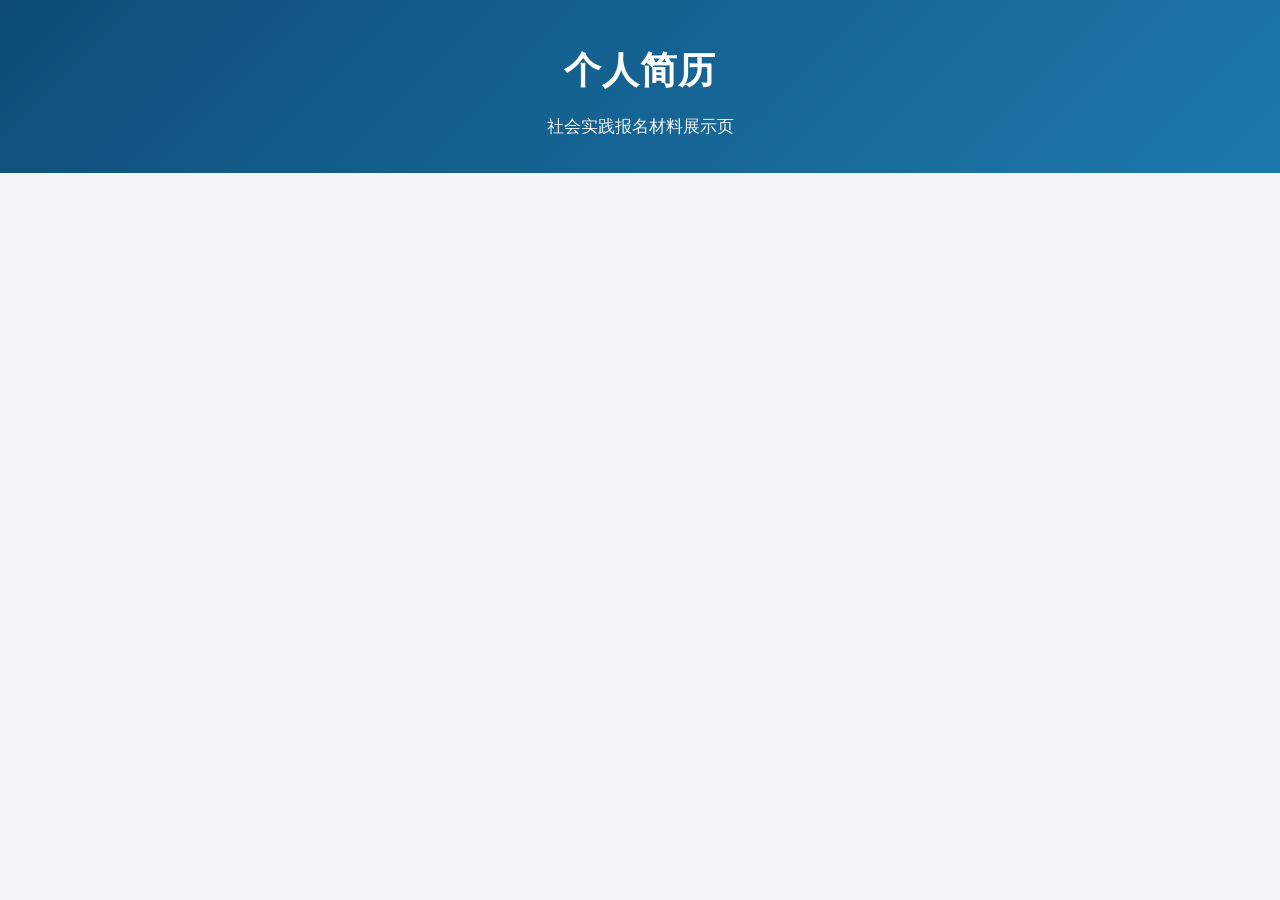
==== resume.html @ 56874cc4 "Update and rename huangwenru.html to resume.html" ====
<!DOCTYPE html>
<html lang="zh-CN">
<head>
  <meta charset="UTF-8">
  <meta name="viewport" content="width=device-width, initial-scale=1.0">
  <title>个人简历</title>
  <link rel="stylesheet" href="style.css">
</head>
<body class="detail-page">
  <header class="site-header detail-header">
    <div class="container">
      <h1>个人简历</h1>
      <p class="subtitle">社会实践报名材料展示页</p>
    </div>
  </header>

  <main class="container">
    <div id="resumeContainer"></div>
  </main>

  <script src="data.js"></script>
  <script src="script.js"></script>
</body>
</html>
---- style.css ----
* {
  margin: 0;
  padding: 0;
  box-sizing: border-box;
}

body {
  font-family: "Microsoft YaHei", "PingFang SC", Arial, sans-serif;
  color: #1f2d3d;
  background: #f2f5f8;
  line-height: 1.7;
}

a {
  text-decoration: none;
  color: inherit;
}

.container {
  width: 94%;
  max-width: 1180px;
  margin: 0 auto;
}

/* 顶部 */
.site-header {
  background: linear-gradient(135deg, #0d4d77, #1d79ad);
  color: #fff;
  text-align: center;
  padding: 40px 20px 32px;
}

.site-header h1 {
  font-size: 2.3rem;
  margin-bottom: 10px;
  letter-spacing: 1px;
}

.site-header .subtitle {
  font-size: 1.05rem;
  opacity: 0.95;
}

.site-footer {
  text-align: center;
  color: #607080;
  font-size: 0.95rem;
  padding: 18px 12px 30px;
}

/* 首页卡片 */
.card-grid {
  display: grid;
  grid-template-columns: repeat(auto-fit, minmax(340px, 1fr));
  gap: 24px;
  padding: 36px 0 50px;
}

.profile-card {
  background: #fff;
  border: 1px solid #dbe5ee;
  border-radius: 14px;
  overflow: hidden;
  display: grid;
  grid-template-columns: 1.05fr 1fr;
  aspect-ratio: 4 / 3;
  box-shadow: 0 8px 22px rgba(30, 60, 90, 0.08);
  transition: all 0.25s ease;
}

.profile-card:hover {
  transform: translateY(-4px);
  box-shadow: 0 14px 30px rgba(30, 60, 90, 0.14);
}

.profile-photo {
  background: #eef3f7;
  display: flex;
  align-items: center;
  justify-content: center;
  overflow: hidden;
}

.profile-photo img {
  width: 100%;
  height: 100%;
  object-fit: contain;
  display: block;
  background: #eef3f7;
}

.profile-summary {
  padding: 20px 18px;
  display: flex;
  flex-direction: column;
  justify-content: center;
}

.profile-summary h2 {
  font-size: 1.7rem;
  color: #0b4d77;
  margin-bottom: 14px;
  line-height: 1.2;
}

.profile-summary p {
  color: #33475b;
  font-size: 1rem;
}

/* 详情页正式表格 */
.resume-wrapper {
  margin: 30px auto 50px;
  background: #fff;
  border: 1px solid #cfd9e3;
  box-shadow: 0 8px 24px rgba(0, 0, 0, 0.06);
}

.resume-title {
  padding: 16px 18px;
  font-size: 1.35rem;
  font-weight: 700;
  color: #17324a;
  border-bottom: 1px solid #cfd9e3;
  background: #f8fbfd;
}

.resume-table {
  width: 100%;
  border-collapse: collapse;
  table-layout: fixed;
}

.resume-table th,
.resume-table td {
  border: 1px solid #cfd9e3;
  padding: 14px 12px;
  font-size: 1rem;
  vertical-align: middle;
  word-break: break-word;
}

.resume-table th {
  width: 12%;
  background: #f7f9fb;
  font-weight: 600;
  text-align: center;
  color: #24384d;
}

.resume-table td {
  background: #fff;
}

.resume-photo-cell {
  width: 210px;
  text-align: center;
  background: #fcfdff;
}

.resume-photo-cell img {
  width: 160px;
  height: 210px;
  object-fit: contain;
  border: 1px solid #cfd9e3;
  background: #fff;
}

.section-label {
  background: #f7f9fb;
  font-weight: 700;
  text-align: left;
  color: #1b3953;
}

.long-text {
  padding: 16px 18px !important;
  line-height: 1.9;
  text-align: justify;
}

.list-content {
  padding: 14px 18px 14px 34px !important;
}

.list-content ul,
.list-content ol {
  margin: 0;
  padding-left: 20px;
}

.list-content li {
  margin-bottom: 10px;
}

.back-link {
  padding: 18px 20px 24px;
}

.back-link a {
  color: #0b5e91;
  font-weight: 600;
}

.back-link a:hover {
  text-decoration: underline;
}

.empty-state {
  background: #fff;
  border: 1px solid #cfd9e3;
  margin: 30px auto 50px;
  padding: 40px 24px;
  text-align: center;
}

.empty-state h2 {
  margin-bottom: 10px;
  color: #16344d;
}

/* 响应式 */
@media (max-width: 900px) {
  .profile-card {
    aspect-ratio: auto;
    min-height: 220px;
  }

  .resume-table,
  .resume-table tbody,
  .resume-table tr,
  .resume-table th,
  .resume-table td {
    display: block;
    width: 100%;
  }

  .resume-table th {
    border-bottom: none;
    text-align: left;
  }

  .resume-photo-cell {
    width: 100%;
  }

  .resume-photo-cell img {
    width: 150px;
    height: 200px;
    margin: 0 auto;
    display: block;
  }
}

@media (max-width: 640px) {
  .site-header h1 {
    font-size: 1.7rem;
  }

  .card-grid {
    grid-template-columns: 1fr;
  }

  .profile-card {
    grid-template-columns: 1fr;
  }

  .profile-photo {
    min-height: 260px;
  }

  .profile-summary h2 {
    font-size: 1.45rem;
  }
}
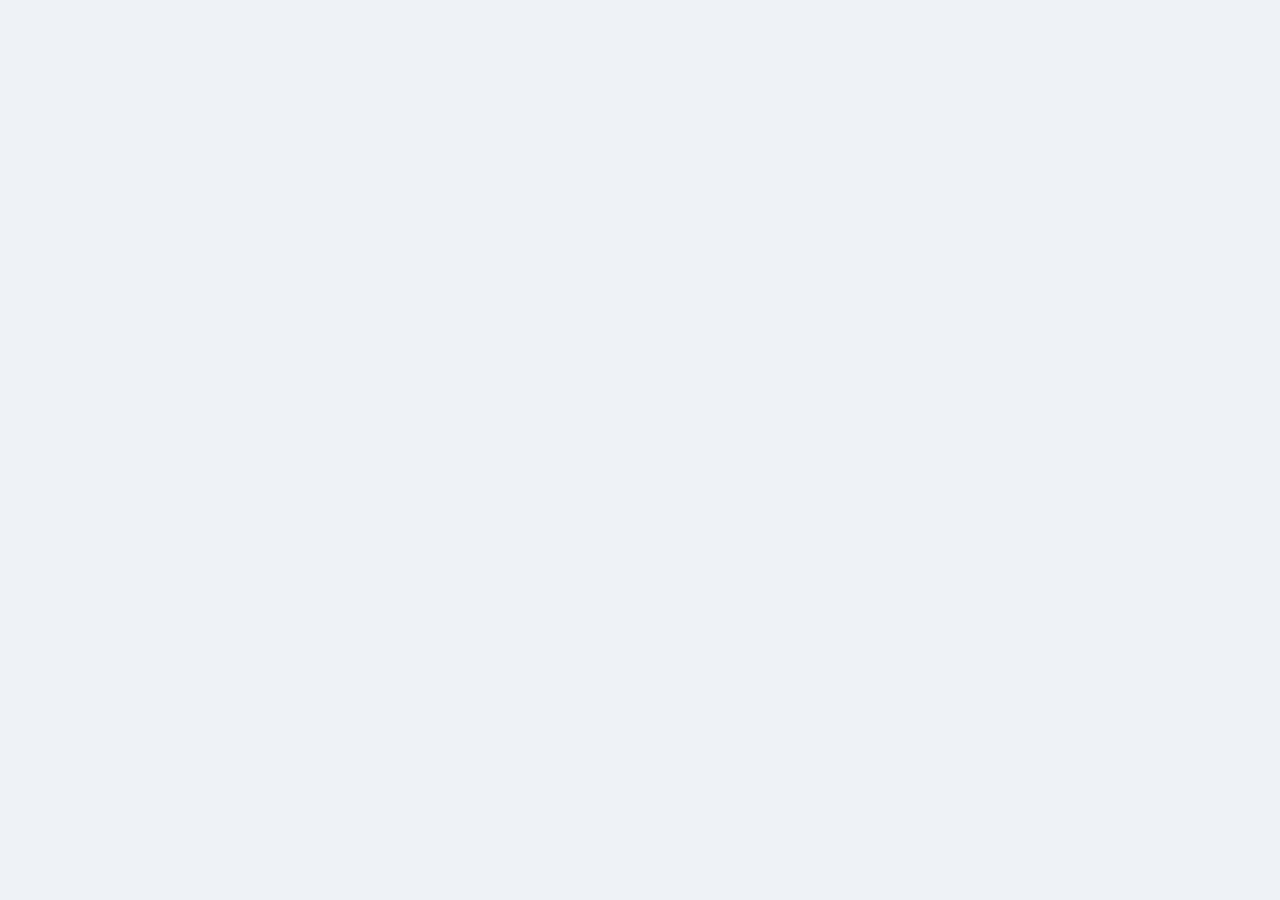
==== commit c5116887: "Update resume.html" ====
--- a/resume.html
+++ b/resume.html
@@ -1,24 +1,15 @@
 <!DOCTYPE html>
 <html lang="zh-CN">
 <head>
-  <meta charset="UTF-8">
-  <meta name="viewport" content="width=device-width, initial-scale=1.0">
+  <meta charset="UTF-8" />
+  <meta name="viewport" content="width=device-width, initial-scale=1.0" />
   <title>个人简历</title>
-  <link rel="stylesheet" href="style.css">
+  <link rel="stylesheet" href="style.css" />
 </head>
-<body class="detail-page">
-  <header class="site-header detail-header">
-    <div class="container">
-      <h1>个人简历</h1>
-      <p class="subtitle">社会实践报名材料展示页</p>
-    </div>
-  </header>
-
-  <main class="container">
-    <div id="resumeContainer"></div>
-  </main>
+<body class="resume-detail-page">
+  <div class="resume-detail-container" id="resume-detail"></div>
 
   <script src="data.js"></script>
-  <script src="script.js"></script>
+  <script src="resume.js"></script>
 </body>
 </html>
--- a/style.css
+++ b/style.css
@@ -4,113 +4,146 @@
   box-sizing: border-box;
 }
 
+html,
+body {
+  min-height: 100%;
+}
+
 body {
   font-family: "Microsoft YaHei", "PingFang SC", Arial, sans-serif;
+  background: #eef2f6;
   color: #1f2d3d;
-  background: #f2f5f8;
-  line-height: 1.7;
-}
-
-a {
+}
+
+/* 顶部 */
+.site-header {
+  width: 100%;
+  background: linear-gradient(90deg, #145f89 0%, #2a7fb2 100%);
+  text-align: center;
+  color: #fff;
+  padding: 18px 20px 22px;
+}
+
+.header-inner {
+  max-width: 1200px;
+  margin: 0 auto;
+}
+
+.site-header h1 {
+  font-size: 3rem;
+  font-weight: 800;
+  line-height: 1.2;
+  letter-spacing: 1px;
+  margin-bottom: 16px;
+}
+
+.site-header .subtitle {
+  font-size: 0.95rem;
+  font-weight: 600;
+  opacity: 0.98;
+}
+
+/* 主体区域 */
+.page-main {
+  width: 100%;
+  max-width: 1440px;
+  margin: 0 auto;
+  padding: 34px 36px 20px;
+}
+
+/* 卡片墙 */
+.card-grid {
+  display: grid;
+  grid-template-columns: repeat(3, minmax(0, 1fr));
+  column-gap: 42px;
+  row-gap: 34px;
+}
+
+/* 卡片 */
+.profile-card {
+  display: block;
   text-decoration: none;
   color: inherit;
 }
 
-.container {
-  width: 94%;
-  max-width: 1180px;
-  margin: 0 auto;
-}
-
-/* 顶部 */
-.site-header {
-  background: linear-gradient(135deg, #0d4d77, #1d79ad);
-  color: #fff;
-  text-align: center;
-  padding: 40px 20px 32px;
-}
-
-.site-header h1 {
-  font-size: 2.3rem;
-  margin-bottom: 10px;
-  letter-spacing: 1px;
-}
-
-.site-header .subtitle {
-  font-size: 1.05rem;
-  opacity: 0.95;
-}
-
-.site-footer {
-  text-align: center;
-  color: #607080;
-  font-size: 0.95rem;
-  padding: 18px 12px 30px;
-}
-
-/* 首页卡片 */
-.card-grid {
-  display: grid;
-  grid-template-columns: repeat(auto-fit, minmax(340px, 1fr));
-  gap: 24px;
-  padding: 36px 0 50px;
-}
-
-.profile-card {
-  background: #fff;
-  border: 1px solid #dbe5ee;
-  border-radius: 14px;
-  overflow: hidden;
-  display: grid;
-  grid-template-columns: 1.05fr 1fr;
-  aspect-ratio: 4 / 3;
-  box-shadow: 0 8px 22px rgba(30, 60, 90, 0.08);
-  transition: all 0.25s ease;
-}
-
-.profile-card:hover {
-  transform: translateY(-4px);
-  box-shadow: 0 14px 30px rgba(30, 60, 90, 0.14);
-}
-
-.profile-photo {
-  background: #eef3f7;
+.profile-card-inner {
+  width: 100%;
+  min-height: 234px;
+  background: #fff;
+  border: 2px solid #3b67c7;
+  border-radius: 34px;
+  display: flex;
+  align-items: center;
+  padding: 18px 20px 18px 18px;
+  transition: transform 0.2s ease, box-shadow 0.2s ease;
+}
+
+.profile-card:hover .profile-card-inner {
+  transform: translateY(-3px);
+  box-shadow: 0 10px 24px rgba(45, 99, 199, 0.14);
+}
+
+.profile-card-photo {
+  width: 150px;
+  min-width: 150px;
+  margin-right: 28px;
   display: flex;
   align-items: center;
   justify-content: center;
-  overflow: hidden;
-}
-
-.profile-photo img {
-  width: 100%;
-  height: 100%;
-  object-fit: contain;
+}
+
+.profile-card-photo img {
+  width: 138px;
+  height: 182px;
+  object-fit: cover;
   display: block;
-  background: #eef3f7;
-}
-
-.profile-summary {
-  padding: 20px 18px;
+  background: #fff;
+}
+
+.profile-card-text {
+  flex: 1;
   display: flex;
   flex-direction: column;
   justify-content: center;
-}
-
-.profile-summary h2 {
-  font-size: 1.7rem;
-  color: #0b4d77;
-  margin-bottom: 14px;
-  line-height: 1.2;
-}
-
-.profile-summary p {
-  color: #33475b;
-  font-size: 1rem;
-}
-
-/* 详情页正式表格 */
+  padding-right: 6px;
+}
+
+.profile-card-text h2 {
+  font-size: 3rem;
+  line-height: 1.05;
+  font-weight: 800;
+  color: #1e78ad;
+  margin-bottom: 22px;
+  letter-spacing: 1px;
+}
+
+.profile-card-text p {
+  font-size: 1.15rem;
+  line-height: 1.3;
+  font-weight: 800;
+  color: #000;
+}
+
+/* 页脚 */
+.site-footer {
+  text-align: center;
+  color: #6f8497;
+  font-size: 0.95rem;
+  padding: 28px 12px 36px;
+}
+
+/* ========== 详情页兼容样式 ========== */
+.resume-page {
+  background: #eef2f6;
+}
+
+.resume-container {
+  width: 92%;
+  max-width: 1180px;
+  margin: 28px auto 50px;
+}
+
 .resume-wrapper {
-  margin: 30px auto 50px;
   background: #fff;
   border: 1px solid #cfd9e3;
   box-shadow: 0 8px 24px rgba(0, 0, 0, 0.06);
@@ -200,6 +233,7 @@
 .back-link a {
   color: #0b5e91;
   font-weight: 600;
+  text-decoration: none;
 }
 
 .back-link a:hover {
@@ -219,11 +253,74 @@
   color: #16344d;
 }
 
-/* 响应式 */
-@media (max-width: 900px) {
-  .profile-card {
-    aspect-ratio: auto;
-    min-height: 220px;
+/* 平板 */
+@media (max-width: 1280px) {
+  .page-main {
+    padding: 30px 26px 18px;
+  }
+
+  .card-grid {
+    grid-template-columns: repeat(2, minmax(0, 1fr));
+  }
+
+  .profile-card-text h2 {
+    font-size: 2.6rem;
+  }
+}
+
+/* 手机 */
+@media (max-width: 768px) {
+  .site-header {
+    padding: 16px 14px 18px;
+  }
+
+  .site-header h1 {
+    font-size: 1.9rem;
+    margin-bottom: 10px;
+  }
+
+  .site-header .subtitle {
+    font-size: 0.9rem;
+  }
+
+  .page-main {
+    padding: 22px 14px 12px;
+  }
+
+  .card-grid {
+    grid-template-columns: 1fr;
+    column-gap: 0;
+    row-gap: 22px;
+  }
+
+  .profile-card-inner {
+    min-height: 182px;
+    border-radius: 24px;
+    padding: 14px;
+  }
+
+  .profile-card-photo {
+    width: 104px;
+    min-width: 104px;
+    margin-right: 14px;
+  }
+
+  .profile-card-photo img {
+    width: 88px;
+    height: 116px;
+  }
+
+  .profile-card-text h2 {
+    font-size: 1.9rem;
+    margin-bottom: 10px;
+  }
+
+  .profile-card-text p {
+    font-size: 1rem;
+  }
+
+  .resume-container {
+    width: 94%;
   }
 
   .resume-table,
@@ -236,8 +333,8 @@
   }
 
   .resume-table th {
+    text-align: left;
     border-bottom: none;
-    text-align: left;
   }
 
   .resume-photo-cell {
@@ -251,25 +348,3 @@
     display: block;
   }
 }
-
-@media (max-width: 640px) {
-  .site-header h1 {
-    font-size: 1.7rem;
-  }
-
-  .card-grid {
-    grid-template-columns: 1fr;
-  }
-
-  .profile-card {
-    grid-template-columns: 1fr;
-  }
-
-  .profile-photo {
-    min-height: 260px;
-  }
-
-  .profile-summary h2 {
-    font-size: 1.45rem;
-  }
-}
